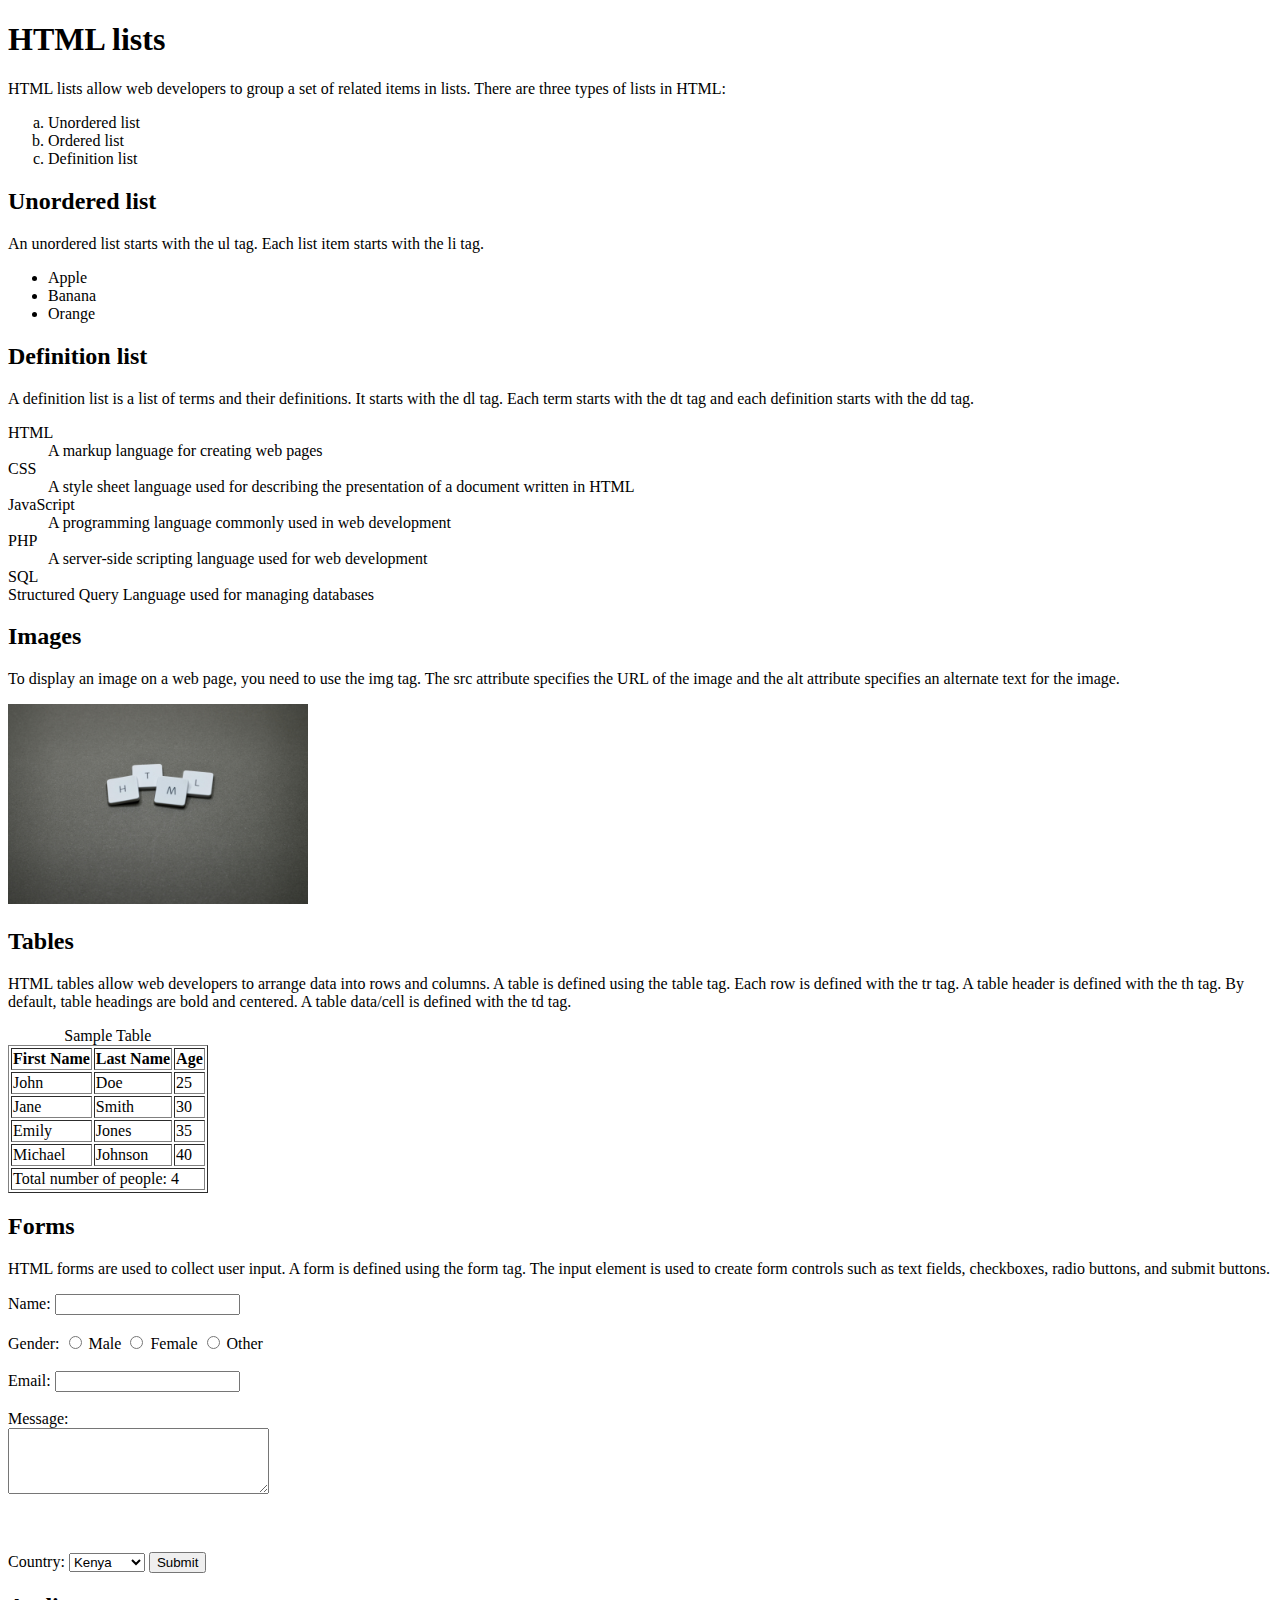
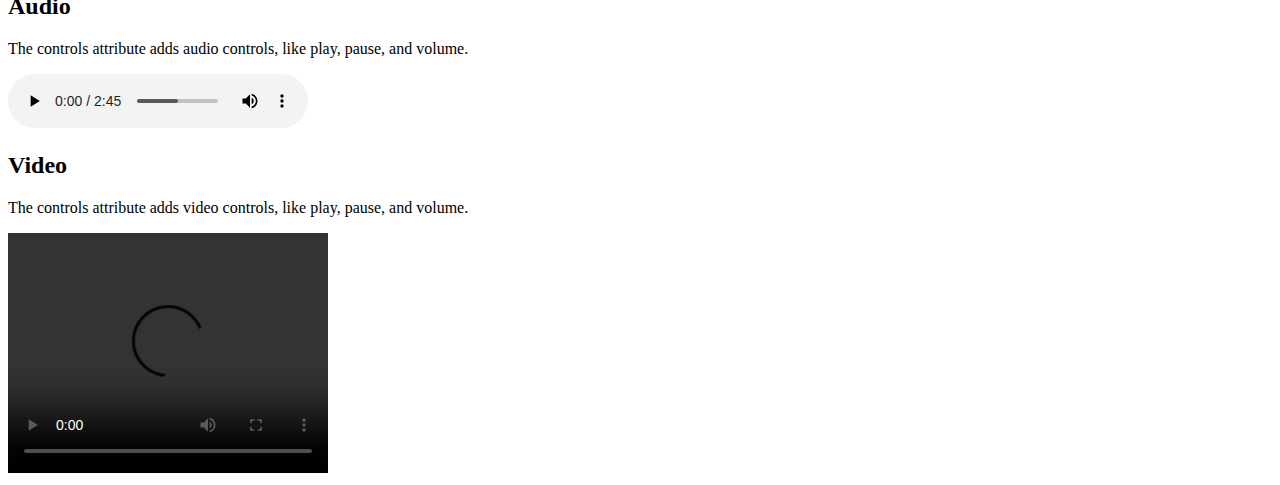
==== index.html @ 3b50305b "index.html" ====
<!DOCTYPE html>     
<html>  
<head>
    <meta name="description" content="HTML lists, images,Tables and forms">
    <title>HTML lists, images,Tables and forms </title>
    <link rel="stylesheet" type="text/css" href="style.css">
    <h1>HTML lists</h1>
    <p>HTML lists allow web developers to group a set of related items in lists. There are three types of lists in HTML:</p>
    <ol type="a">
        <li>Unordered list</li>
        <li>Ordered list</li>
        <li>Definition list</li>
    </ol>
    <h2>Unordered list</h2>
    <p>An unordered list starts with the ul tag. Each list item starts with the li tag.</p>
    <ul type="disk">
        <li>Apple</li>
        <li>Banana</li>
        <li>Orange</li>
        </ul>
        <h2>Definition list</h2>
        <p>A definition list is a list of terms and their definitions. It starts with the dl tag. Each term starts with the dt tag and each definition starts with the dd tag.</p>
        <dl>
            <dt>HTML</dt>
            <dd>A markup language for creating web pages</dd>
            <dt>CSS</dt>
            <dd>A style sheet language used for describing the presentation of a document written in HTML</dd>
            <dt>JavaScript</dt>
            <dd>A programming language commonly used in web development</dd>
            <dt>PHP</dt>
            <dd>A server-side scripting language used for web development</dd>
            <dt>SQL</dt>
        </dd> Structured Query Language used for managing databases</dd>
    </dl>
        <h2>Images</h2>
        <p>To display an image on a web page, you need to use the img tag. The src attribute specifies the URL of the image and the alt attribute specifies an alternate text for the image.</p>
        <img src="pexels-padrinan-1591061.jpg" alt="Programming symbols" width="300" height="200"> 
        <h2>Tables</h2>
        <p>HTML tables allow web developers to arrange data into rows and columns. A table is defined using the table tag. Each row is defined with the tr tag. A table header is defined with the th tag. By default, table headings are bold and centered. A table data/cell is defined with the td tag.</p>
        <table border="1">
            <caption>Sample Table</caption>
            <tr>
                <th colspan="1">First Name</th>
                <th>Last Name</th>
                <th>Age</th>
            </tr>
            <tr>
                <td>John</td>
                <td>Doe</td>
                <td>25</td>
            </tr>
            <tr>
                <td>Jane</td>
                <td>Smith</td>
                <td>30</td>
            </tr>
            <tr>
                <td>Emily</td>
                <td>Jones</td>
                <td>35</td>
            </tr>
            <tr>
                <td>Michael</td>
                <td>Johnson</td>
                <td>40</td>
                <tfoot>
                    <tr>
                        <td colspan="3">Total number of people: 4</td>
                    </tr>
        </table>
        <h2>Forms</h2>
        <p>HTML forms are used to collect user input. A form is defined using the form tag. The input element is used to create form controls such as text fields, checkboxes, radio buttons, and submit buttons.</p>
        <form action="/submit-form" method="post">
            <label for="name">Name:</label>
            <input type="text" id="name" name="name"><br><br>
            <label for="gender">Gender:</label>
            <input type="radio" id="male" name="gender" value="male">
            <label for="male">Male</label>
            <input type="radio" id="female" name="gender" value="female">
            <label for="female">Female</label>
            <input type="radio" id="other" name="gender" value="other">
            <label for="other">Other</label><br><br>

            <label for="email">Email:</label>
            <input type="email" id="email" name="email"><br><br>
            <label for="message">Message:</label><br>
            <textarea id="message" name="message" rows="4" cols="30"></textarea><br><br>
        
            <br><br>
            <label for="Country">Country:</label>
            <select id="Country" name="Country">
                <option value="Kenya">Kenya</option>
                <option value="Uganda">Uganda</option>
                <option value="Tanzania">Tanzania</option>
                <option value="Rwanda">Rwanda</option>
            </select>
            <input type="submit" value="Submit">

            <h2>Audio</h2>
            <p>The controls attribute adds audio controls, like play, pause, and volume.</p>
            <audio controls>
                <source src="Fireboy_DML_Scatter_9jaflaver.com_.mp3" type="audio/mpeg">
                Your browser does not support the audio element.
            </audio>

            <h2>Video</h2>
            <p>The controls attribute adds video controls, like play, pause, and volume.</p>
            <video width="320" height="240" controls>
                <source src="rihanna_we_found_love_official_video_h264_56697.mp4" type="video/mp4">
                Your browser does not support the video tag.
            </video>

</html>
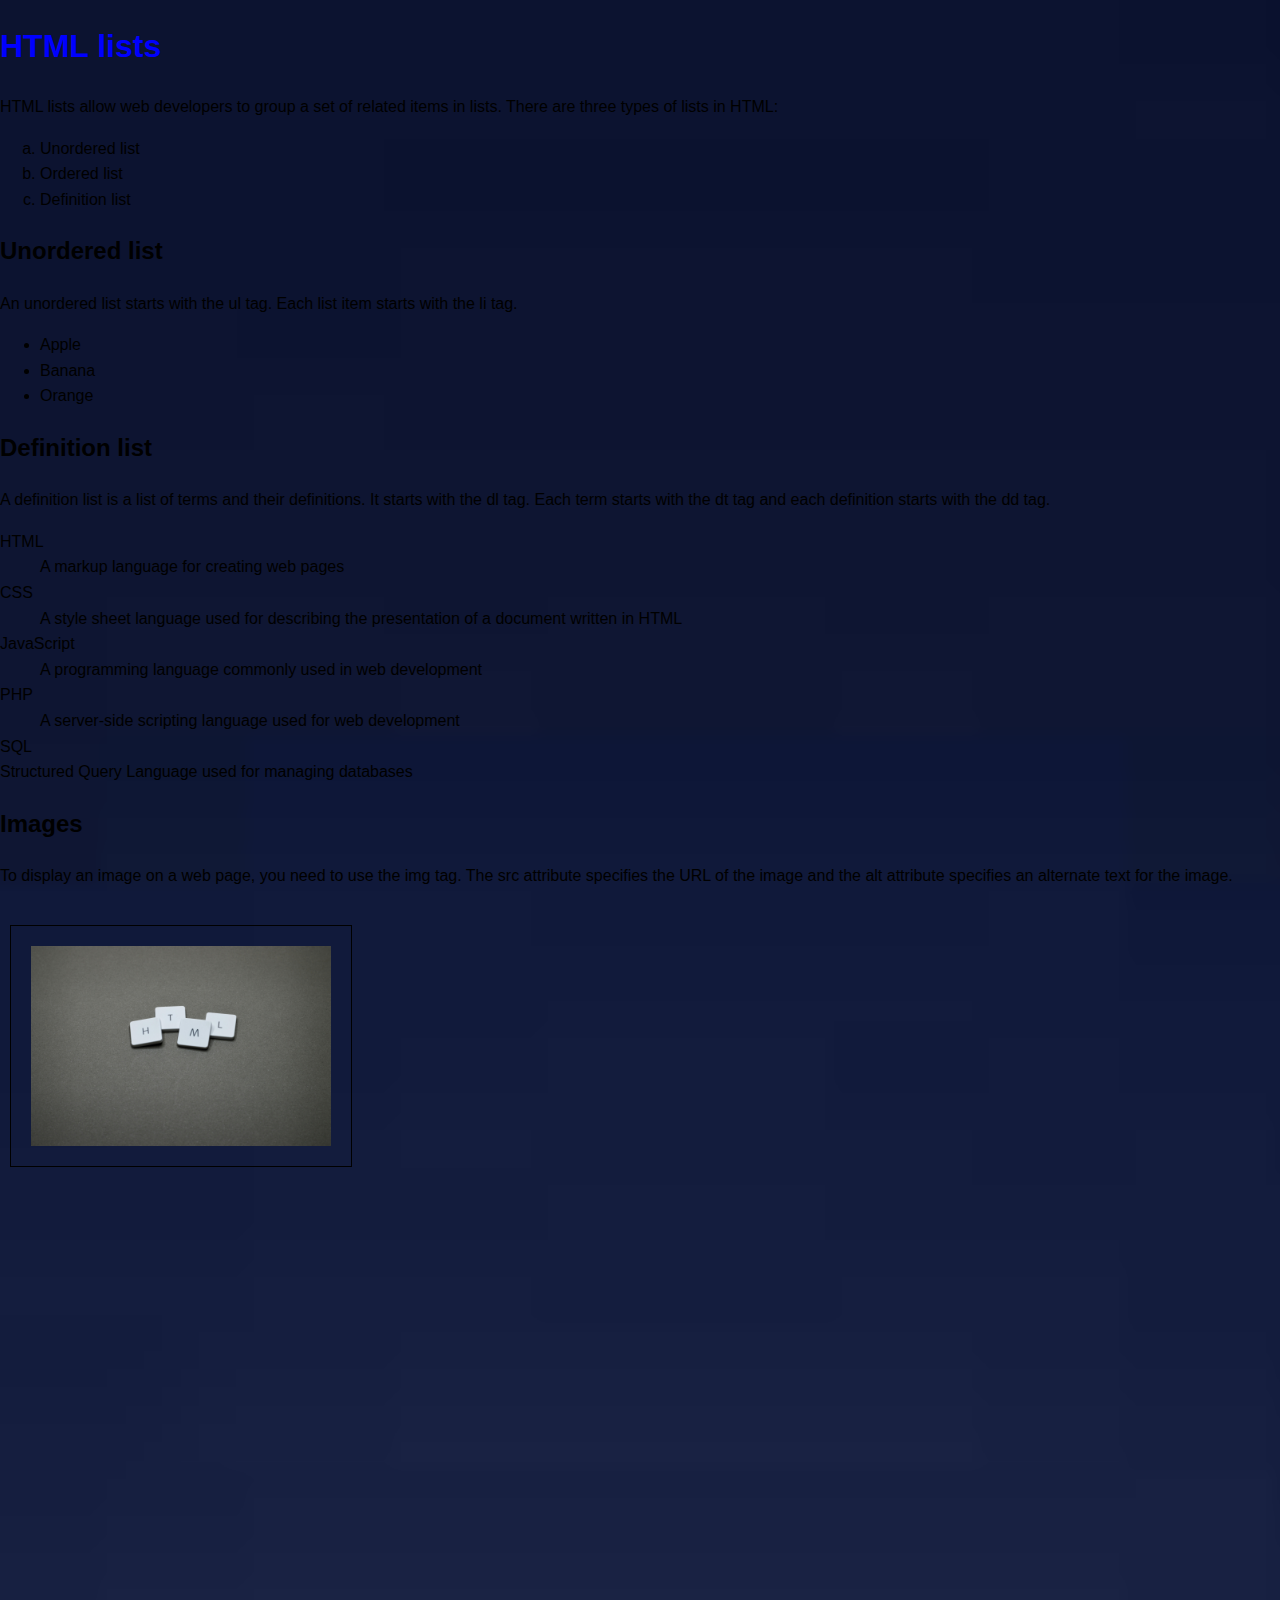
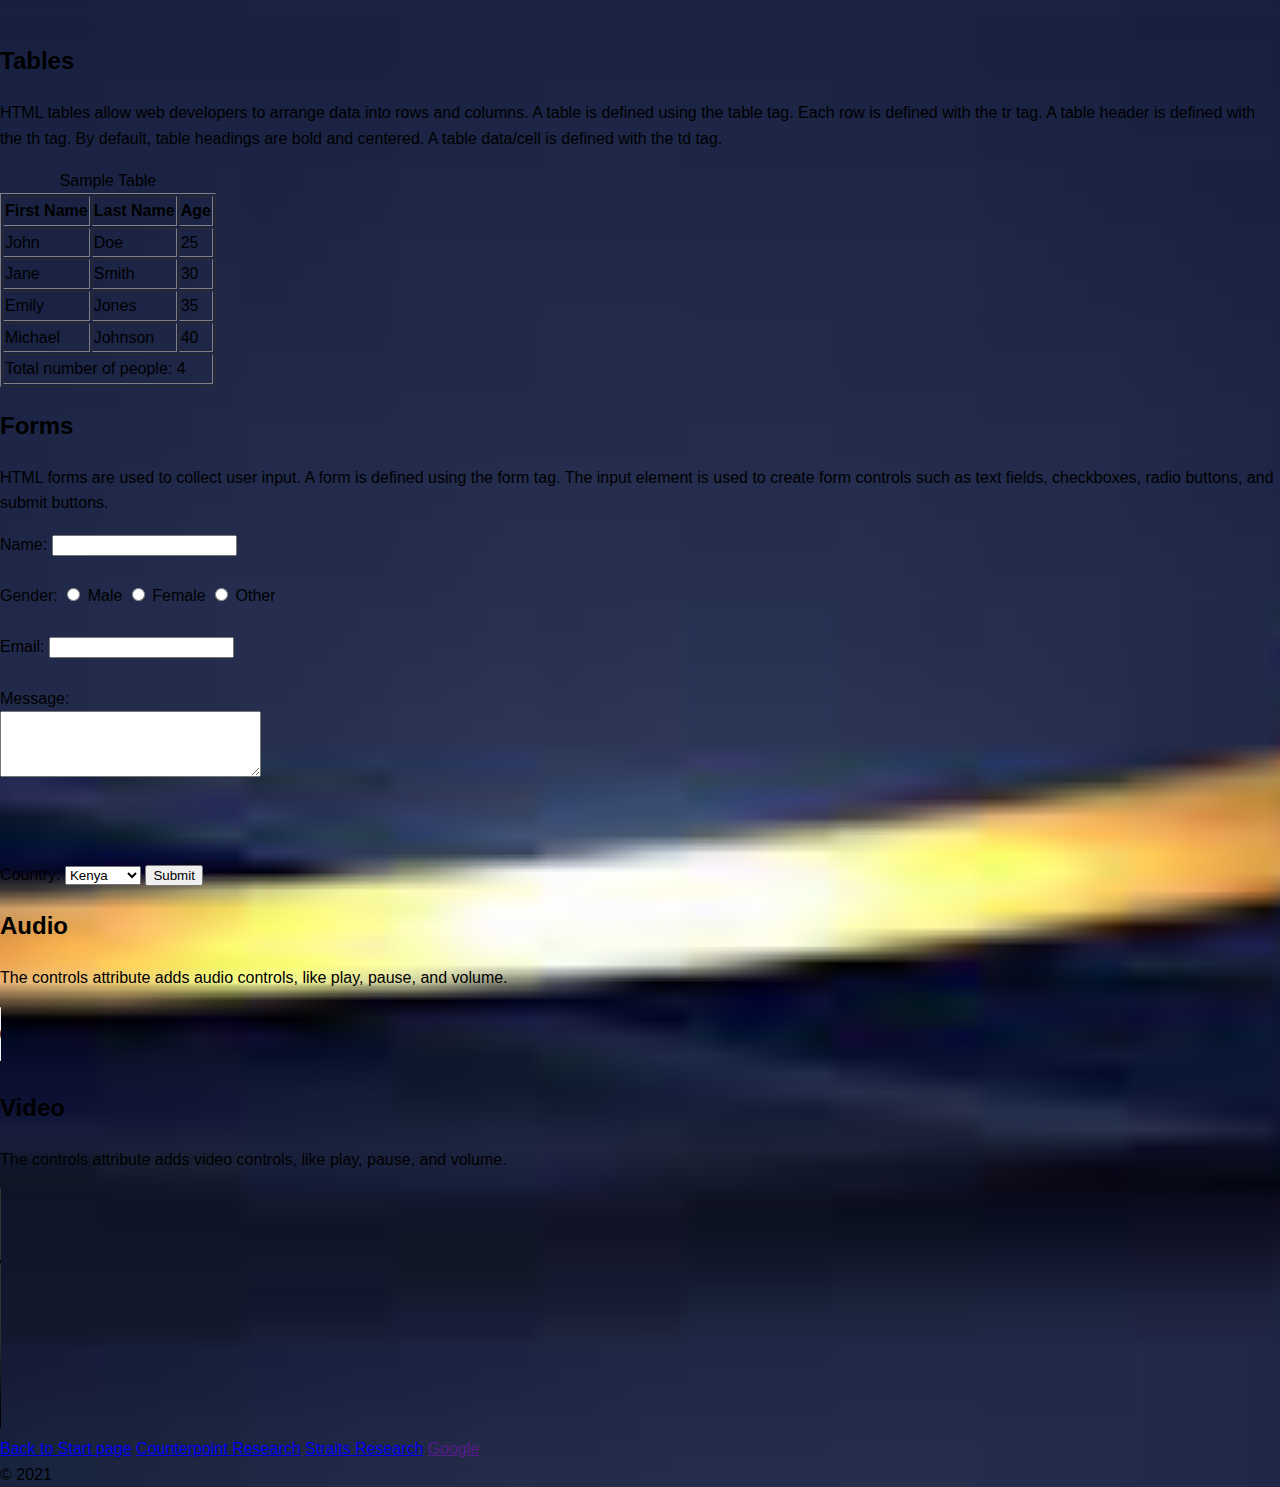
==== commit c997858d: "Updated the website with new files and changes" ====
--- a/index.html
+++ b/index.html
@@ -1,10 +1,80 @@
 <!DOCTYPE html>     
 <html>  
-<head>
     <meta name="description" content="HTML lists, images,Tables and forms">
     <title>HTML lists, images,Tables and forms </title>
     <link rel="stylesheet" type="text/css" href="style.css">
-    <h1>HTML lists</h1>
+    <h1 style="color: blue;font-style: calc();">HTML lists</h1>
+<head>
+<style>
+    div{
+        background-color: lightgrey;
+        padding: 25%;
+
+    }
+    img{
+        border: 1px solid black;
+    padding: 20px;
+    margin-top: 20px;
+    margin-bottom: 35%;
+    margin-left: 10px;
+    margin-right: 10px;
+    }
+
+        /**
+        <style>
+            background-color: lightgrey;
+        }
+        h1{
+            color: blue;
+            font-size: 30px;
+        }
+        p{
+            color: green;
+            font-size: 20px;
+        }
+        ol{
+            color: red;
+            font-size: 20px;
+        }
+        ul{
+            color: red;
+            font-size: 20px;
+        }
+        dl{
+            color: red;
+            font-size: 20px;
+        }
+        img{
+            border: 1px solid black;
+        }
+        table{
+            border-collapse: collapse;
+            width: 50%;
+        }
+        th, td{
+            border: 1px solid black;
+            padding: 8px;
+            text-align: left;
+        }
+        th{
+            background-color: lightgrey;
+        }
+        tfoot{
+            background-color: lightgrey;
+        }
+        form{
+            background-color: lightgrey;
+            padding: 20px;
+        }
+        audio{
+            margin-top: 20px;
+        }
+        video{
+            margin-top: 20px;
+        } */
+    </style>
+</head>
+<body>
     <p>HTML lists allow web developers to group a set of related items in lists. There are three types of lists in HTML:</p>
     <ol type="a">
         <li>Unordered list</li>
@@ -20,7 +90,10 @@
         </ul>
         <h2>Definition list</h2>
         <p>A definition list is a list of terms and their definitions. It starts with the dl tag. Each term starts with the dt tag and each definition starts with the dd tag.</p>
+        
         <dl>
+<!--dt style="text-align: center;">Centered Term</dt-->
+<!--dd style="text-align: center;">This definition is centered</dd-->
             <dt>HTML</dt>
             <dd>A markup language for creating web pages</dd>
             <dt>CSS</dt>
@@ -67,6 +140,7 @@
                     <tr>
                         <td colspan="3">Total number of people: 4</td>
                     </tr>
+
         </table>
         <h2>Forms</h2>
         <p>HTML forms are used to collect user input. A form is defined using the form tag. The input element is used to create form controls such as text fields, checkboxes, radio buttons, and submit buttons.</p>
@@ -109,5 +183,17 @@
                 <source src="rihanna_we_found_love_official_video_h264_56697.mp4" type="video/mp4">
                 Your browser does not support the video tag.
             </video>
+            </body>
+            <footer>
+                <a href="forehead.html">Back to Start page</a>
+                <a href="https://www.counterpointresearch.com/global-smartwatch-market-grew-35-yoy-q1-2021/">Counterpoint Research</a>
+                <a href="https://straitsresearch.com/report/smartwatch-market">Straits Research</a>
+                <a href classname="https://google.com">Google</a>
+            </footer class="home-footer"> &copy; 2021
+          
+            <!-- external CSS-->
+           <link rel = "stylesheet" type = "text/css" href = "style.css" />
+
+
 
 </html>--- a/style.css
+++ b/style.css
@@ -0,0 +1,19 @@
+#google {
+  color: red; text-decoration: none; font-weight: bold; 
+}
+.home-footer {
+  color: blueviolet; text-decoration: none  !important; font-weight: lighter; 
+}
+
+body {
+  background-color: #f0f0f0;
+  font-family: Arial, sans-serif;
+  font-size: 16px;
+  line-height: 1.6;
+  margin: 0;
+  padding: 0;
+  background-image: url('background\ 2.jpg'); /*location of the image used*/        
+    background-repeat: no-repeat;   
+  background-size: cover; /*cover the entire background*/
+  background-position:center; /*position the image*/
+}--- a/style.css
+++ b/style.css
@@ -0,0 +1,19 @@
+#google {
+  color: red; text-decoration: none; font-weight: bold; 
+}
+.home-footer {
+  color: blueviolet; text-decoration: none  !important; font-weight: lighter; 
+}
+
+body {
+  background-color: #f0f0f0;
+  font-family: Arial, sans-serif;
+  font-size: 16px;
+  line-height: 1.6;
+  margin: 0;
+  padding: 0;
+  background-image: url('background\ 2.jpg'); /*location of the image used*/        
+    background-repeat: no-repeat;   
+  background-size: cover; /*cover the entire background*/
+  background-position:center; /*position the image*/
+}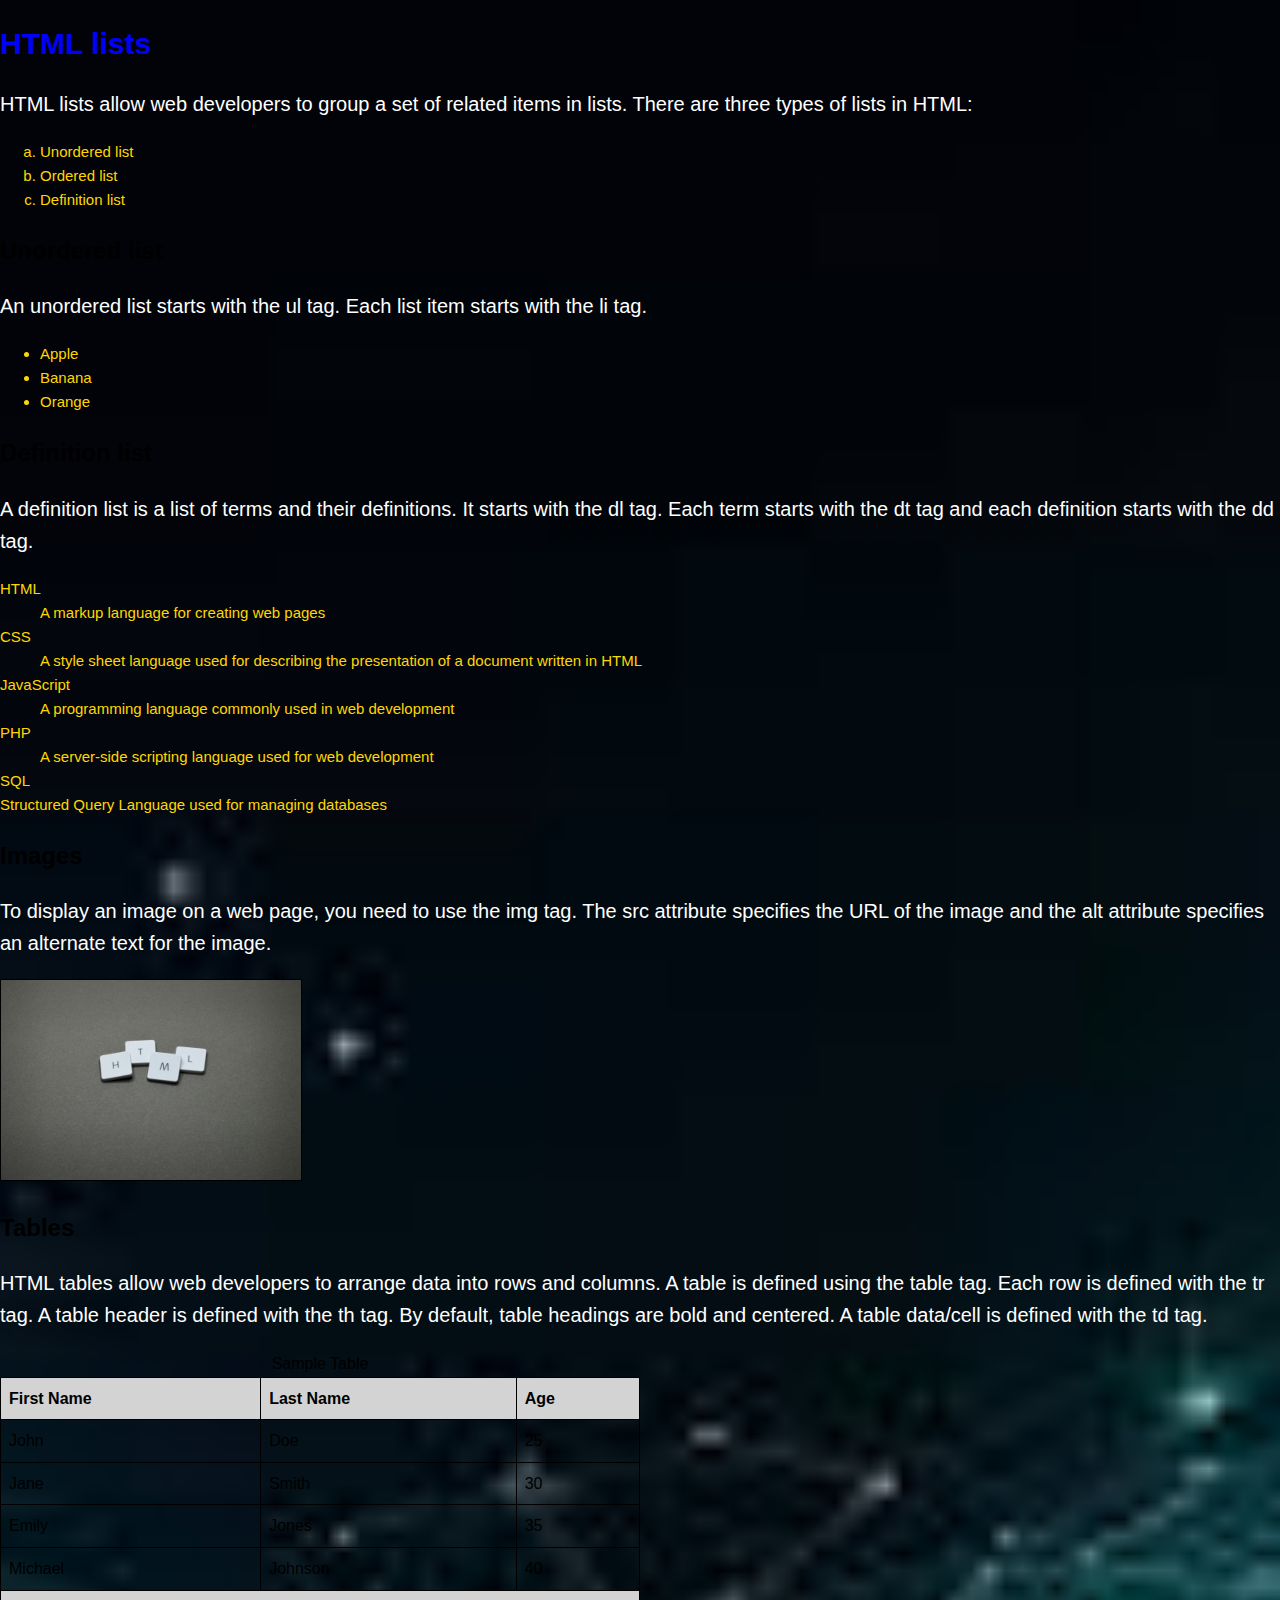
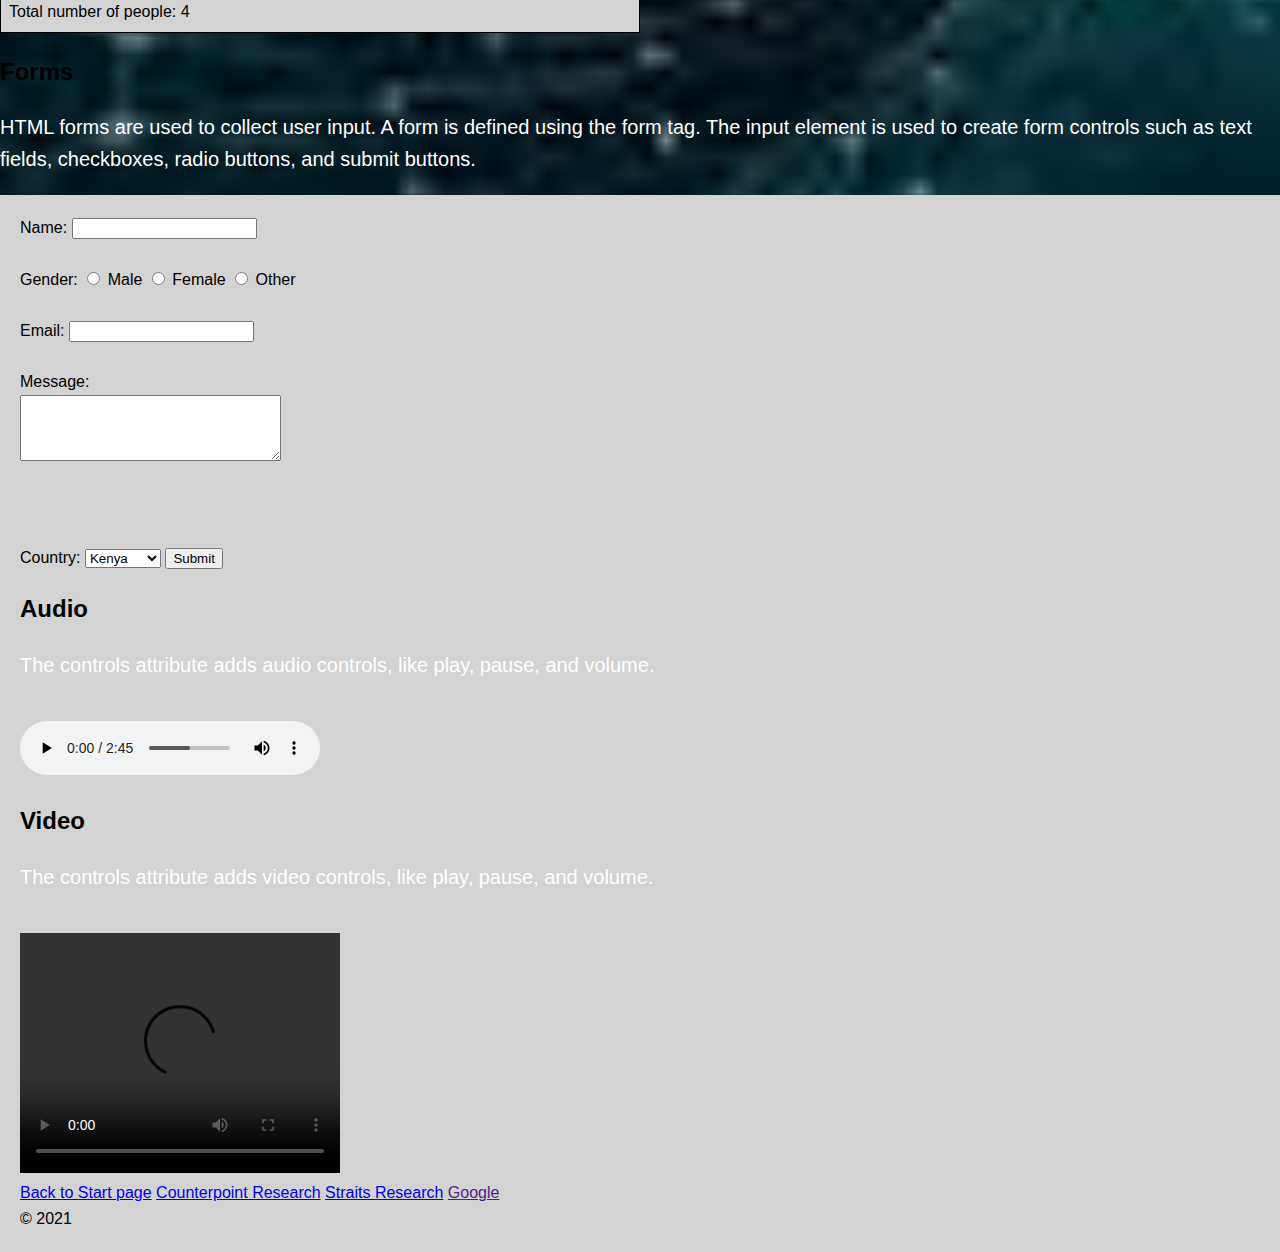
==== commit 553189fc: "File updated at: 2021-10-20 14:00:00 // Commit message:Please see updated" ====
--- a/index.html
+++ b/index.html
@@ -5,44 +5,28 @@
     <link rel="stylesheet" type="text/css" href="style.css">
     <h1 style="color: blue;font-style: calc();">HTML lists</h1>
 <head>
-<style>
-    div{
-        background-color: lightgrey;
-        padding: 25%;
+        <style>
 
-    }
-    img{
-        border: 1px solid black;
-    padding: 20px;
-    margin-top: 20px;
-    margin-bottom: 35%;
-    margin-left: 10px;
-    margin-right: 10px;
-    }
-
-        /**
-        <style>
-            background-color: lightgrey;
-        }
+    
         h1{
             color: blue;
             font-size: 30px;
         }
         p{
-            color: green;
+            color: white;
             font-size: 20px;
         }
         ol{
-            color: red;
-            font-size: 20px;
+            color: gold;
+            font-size: 15px;
         }
         ul{
-            color: red;
-            font-size: 20px;
+            color: gold;
+            font-size: 15px;
         }
         dl{
-            color: red;
-            font-size: 20px;
+            color: gold;
+            font-size: 15px;
         }
         img{
             border: 1px solid black;
--- a/style.css
+++ b/style.css
@@ -12,7 +12,7 @@
   line-height: 1.6;
   margin: 0;
   padding: 0;
-  background-image: url('background\ 2.jpg'); /*location of the image used*/        
+  background-image: url('background\ 3.jpg'); /*location of the image used*/        
     background-repeat: no-repeat;   
   background-size: cover; /*cover the entire background*/
   background-position:center; /*position the image*/
--- a/style.css
+++ b/style.css
@@ -12,7 +12,7 @@
   line-height: 1.6;
   margin: 0;
   padding: 0;
-  background-image: url('background\ 2.jpg'); /*location of the image used*/        
+  background-image: url('background\ 3.jpg'); /*location of the image used*/        
     background-repeat: no-repeat;   
   background-size: cover; /*cover the entire background*/
   background-position:center; /*position the image*/
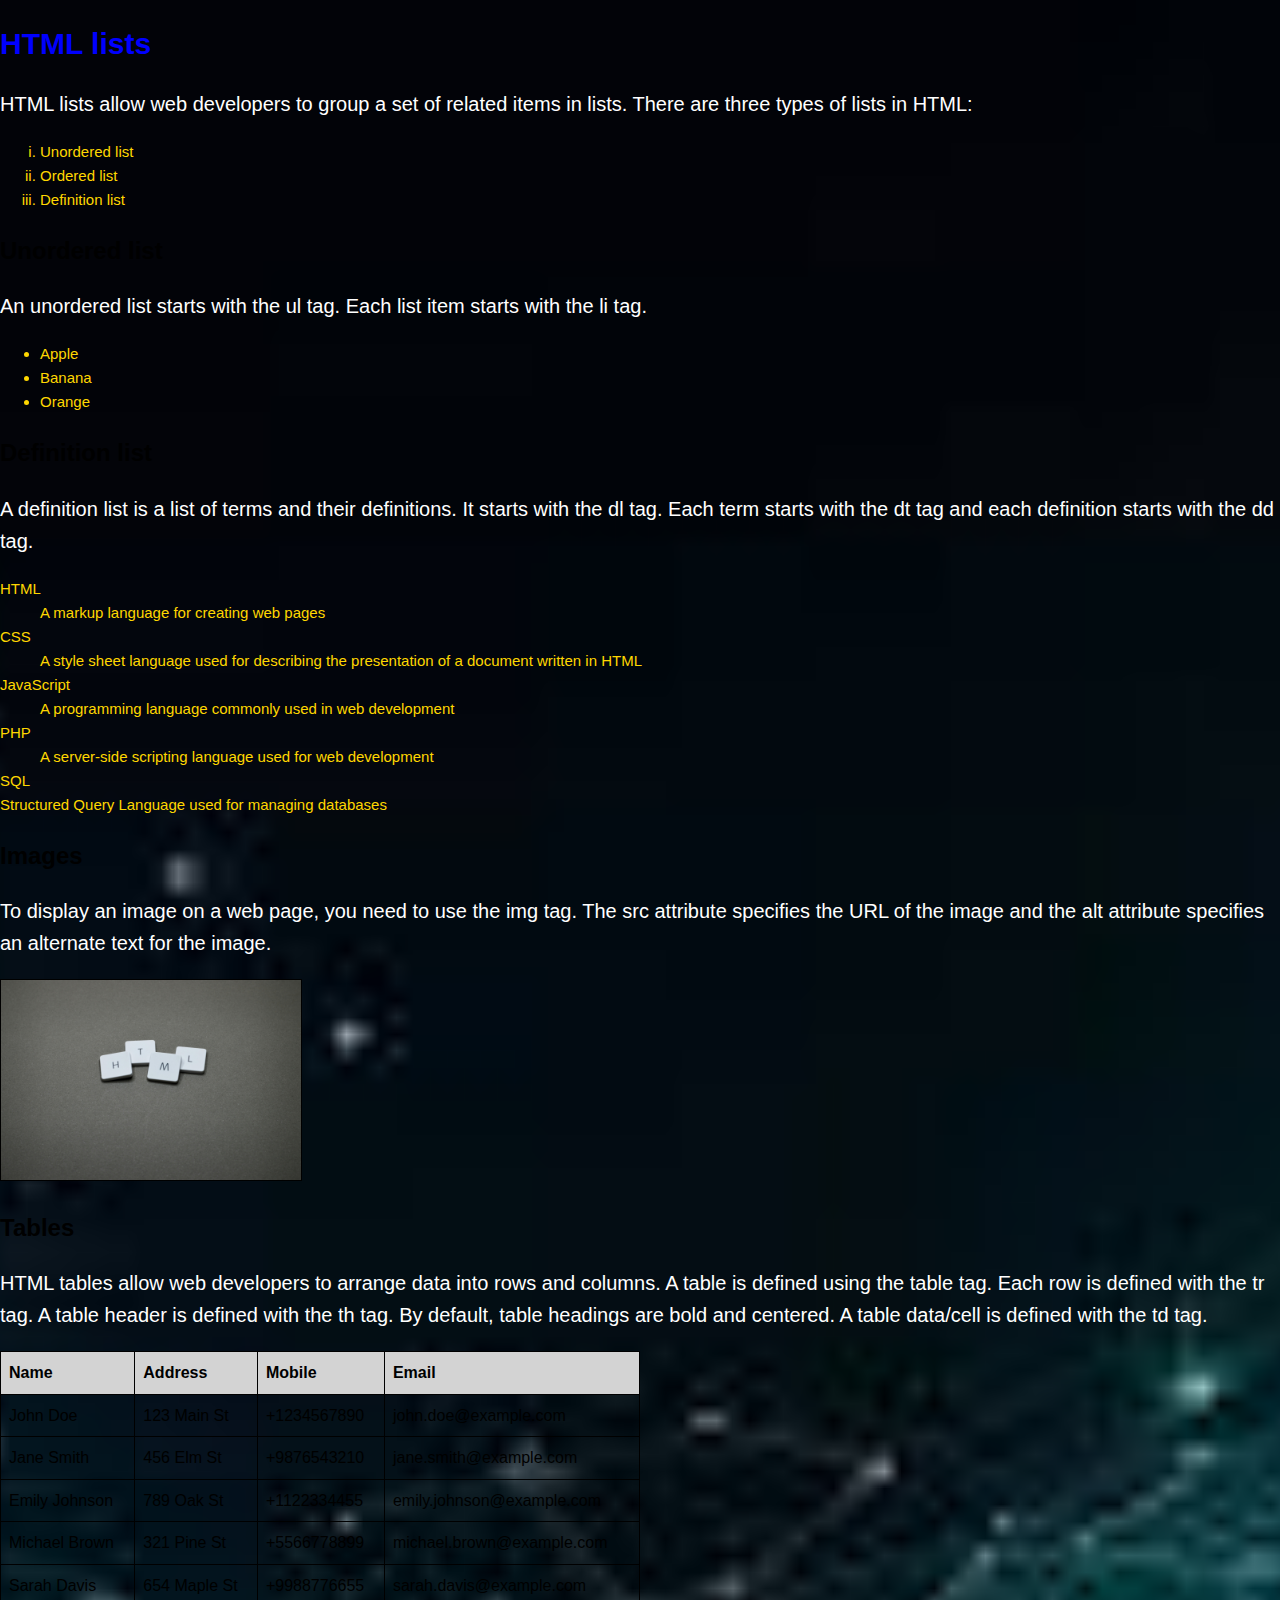
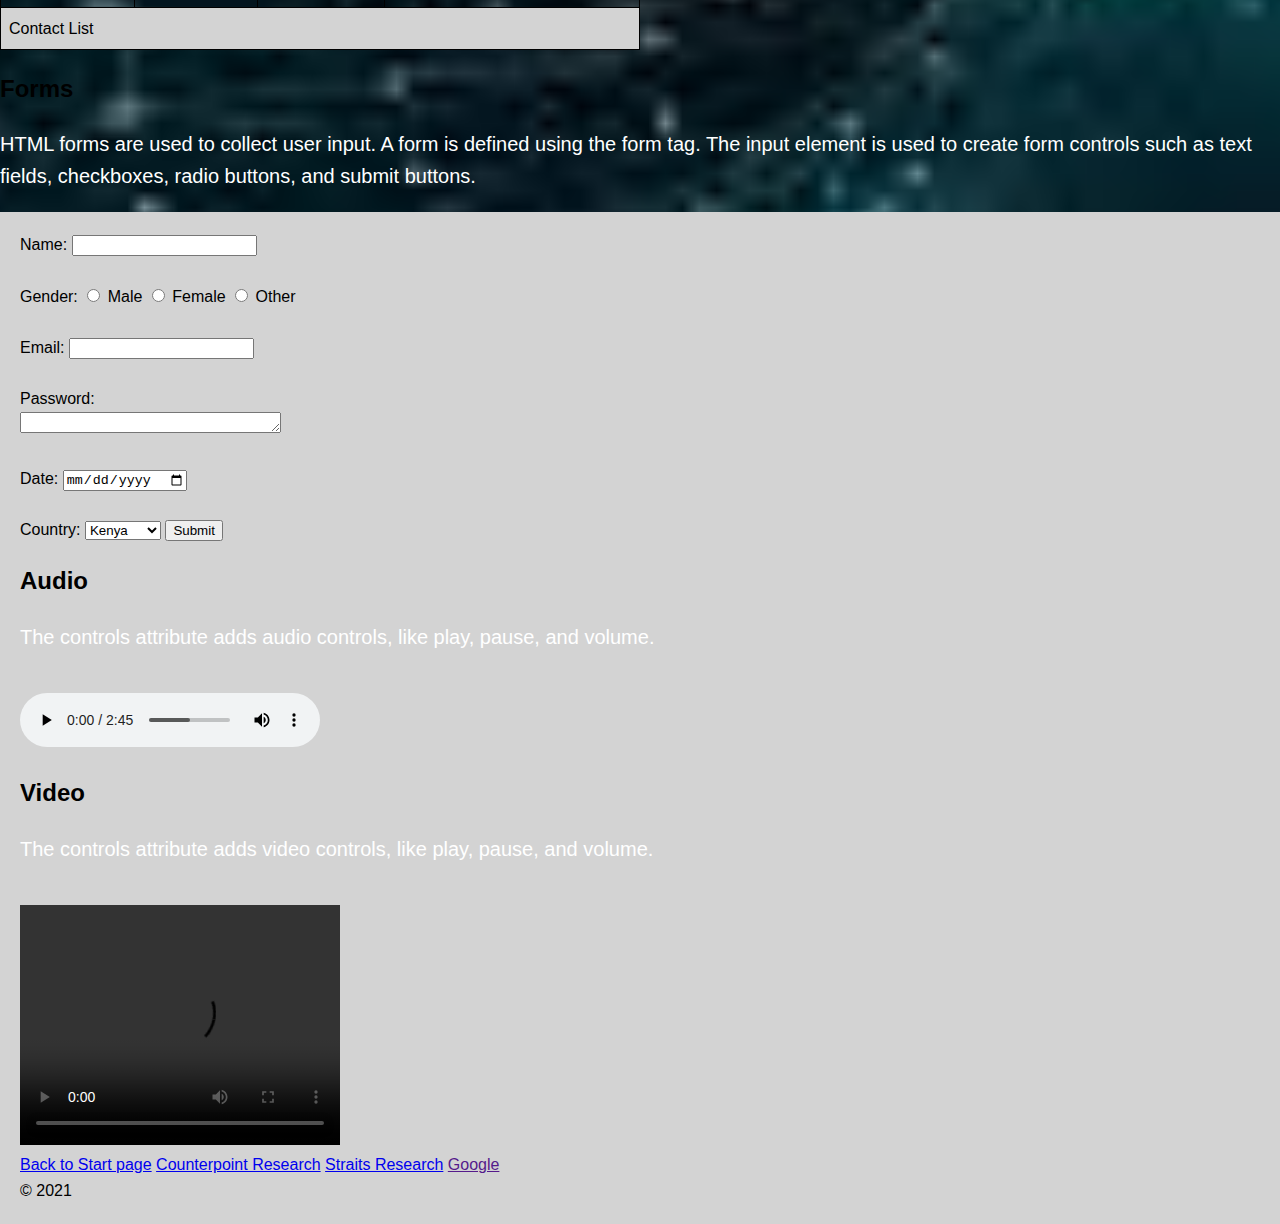
==== commit 0bdbec26: "Final Website Version" ====
--- a/index.html
+++ b/index.html
@@ -60,7 +60,7 @@
 </head>
 <body>
     <p>HTML lists allow web developers to group a set of related items in lists. There are three types of lists in HTML:</p>
-    <ol type="a">
+    <ol type="i">
         <li>Unordered list</li>
         <li>Ordered list</li>
         <li>Definition list</li>
@@ -95,35 +95,46 @@
         <h2>Tables</h2>
         <p>HTML tables allow web developers to arrange data into rows and columns. A table is defined using the table tag. Each row is defined with the tr tag. A table header is defined with the th tag. By default, table headings are bold and centered. A table data/cell is defined with the td tag.</p>
         <table border="1">
-            <caption>Sample Table</caption>
+        <tr>
+            <th>Name</th>
+            <th>Address</th>
+            <th>Mobile</th>
+            <th>Email</th>
+        </tr>
+        <tr>
+            <td>John Doe</td>
+            <td>123 Main St</td>
+            <td>+1234567890</td>
+            <td>john.doe@example.com</td>
+        </tr>
+        <tr>
+            <td>Jane Smith</td>
+            <td>456 Elm St</td>
+            <td>+9876543210</td>
+            <td>jane.smith@example.com</td>
+        </tr>
+        <tr>
+            <td>Emily Johnson</td>
+            <td>789 Oak St</td>
+            <td>+1122334455</td>
+            <td>emily.johnson@example.com</td>
+        </tr>
+        <tr>
+            <td>Michael Brown</td>
+            <td>321 Pine St</td>
+            <td>+5566778899</td>
+            <td>michael.brown@example.com</td>
+        </tr>
+        <tr>
+            <td>Sarah Davis</td>
+            <td>654 Maple St</td>
+            <td>+9988776655</td>
+            <td>sarah.davis@example.com</td>
+        </tr>
+        <tfoot>
             <tr>
-                <th colspan="1">First Name</th>
-                <th>Last Name</th>
-                <th>Age</th>
+                <td colspan="4">Contact List</td>
             </tr>
-            <tr>
-                <td>John</td>
-                <td>Doe</td>
-                <td>25</td>
-            </tr>
-            <tr>
-                <td>Jane</td>
-                <td>Smith</td>
-                <td>30</td>
-            </tr>
-            <tr>
-                <td>Emily</td>
-                <td>Jones</td>
-                <td>35</td>
-            </tr>
-            <tr>
-                <td>Michael</td>
-                <td>Johnson</td>
-                <td>40</td>
-                <tfoot>
-                    <tr>
-                        <td colspan="3">Total number of people: 4</td>
-                    </tr>
 
         </table>
         <h2>Forms</h2>
@@ -141,10 +152,10 @@
 
             <label for="email">Email:</label>
             <input type="email" id="email" name="email"><br><br>
-            <label for="message">Message:</label><br>
-            <textarea id="message" name="message" rows="4" cols="30"></textarea><br><br>
-        
-            <br><br>
+            <label for="password">Password:</label><br>
+            <textarea id="password" name="Password" rows="1" cols="30"></textarea><br><br>
+            <label for="dob">Date:</label>
+            <input type="date" id="Date" name="Date"><br><br>
             <label for="Country">Country:</label>
             <select id="Country" name="Country">
                 <option value="Kenya">Kenya</option>
